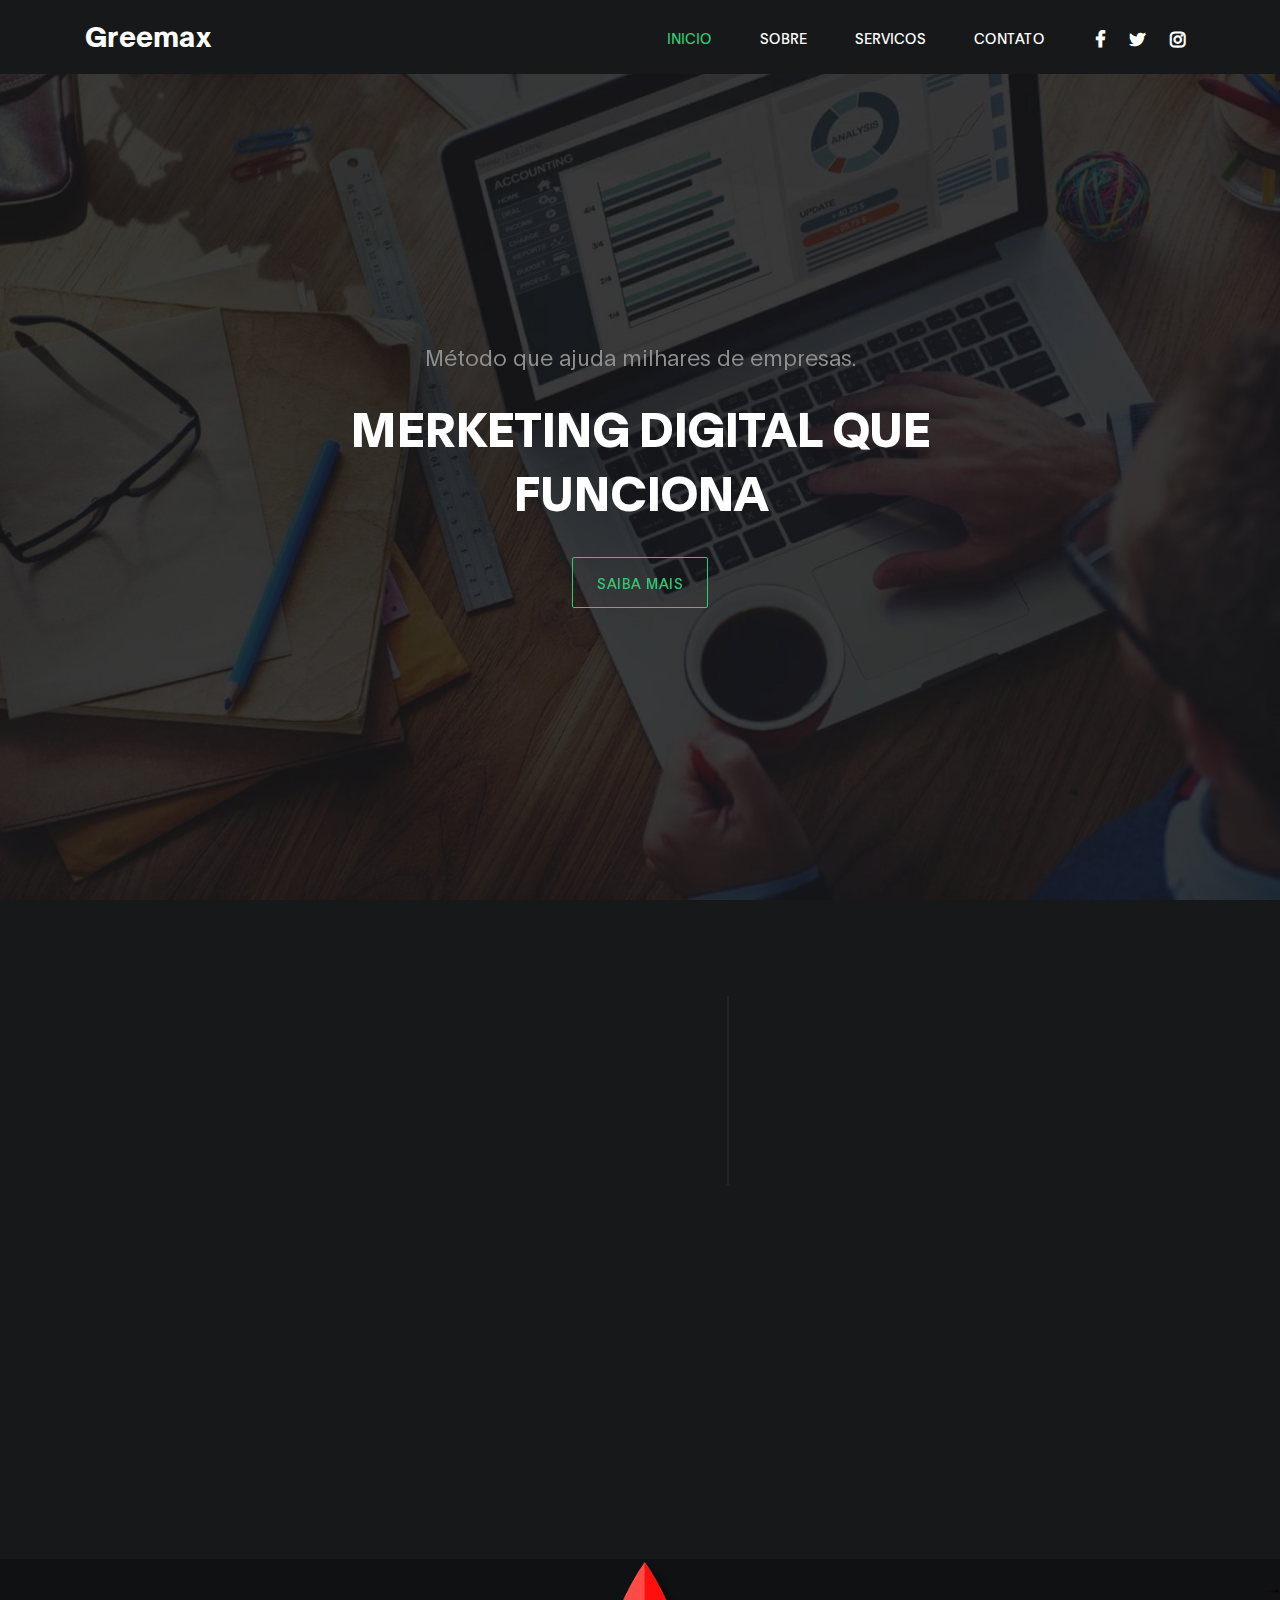
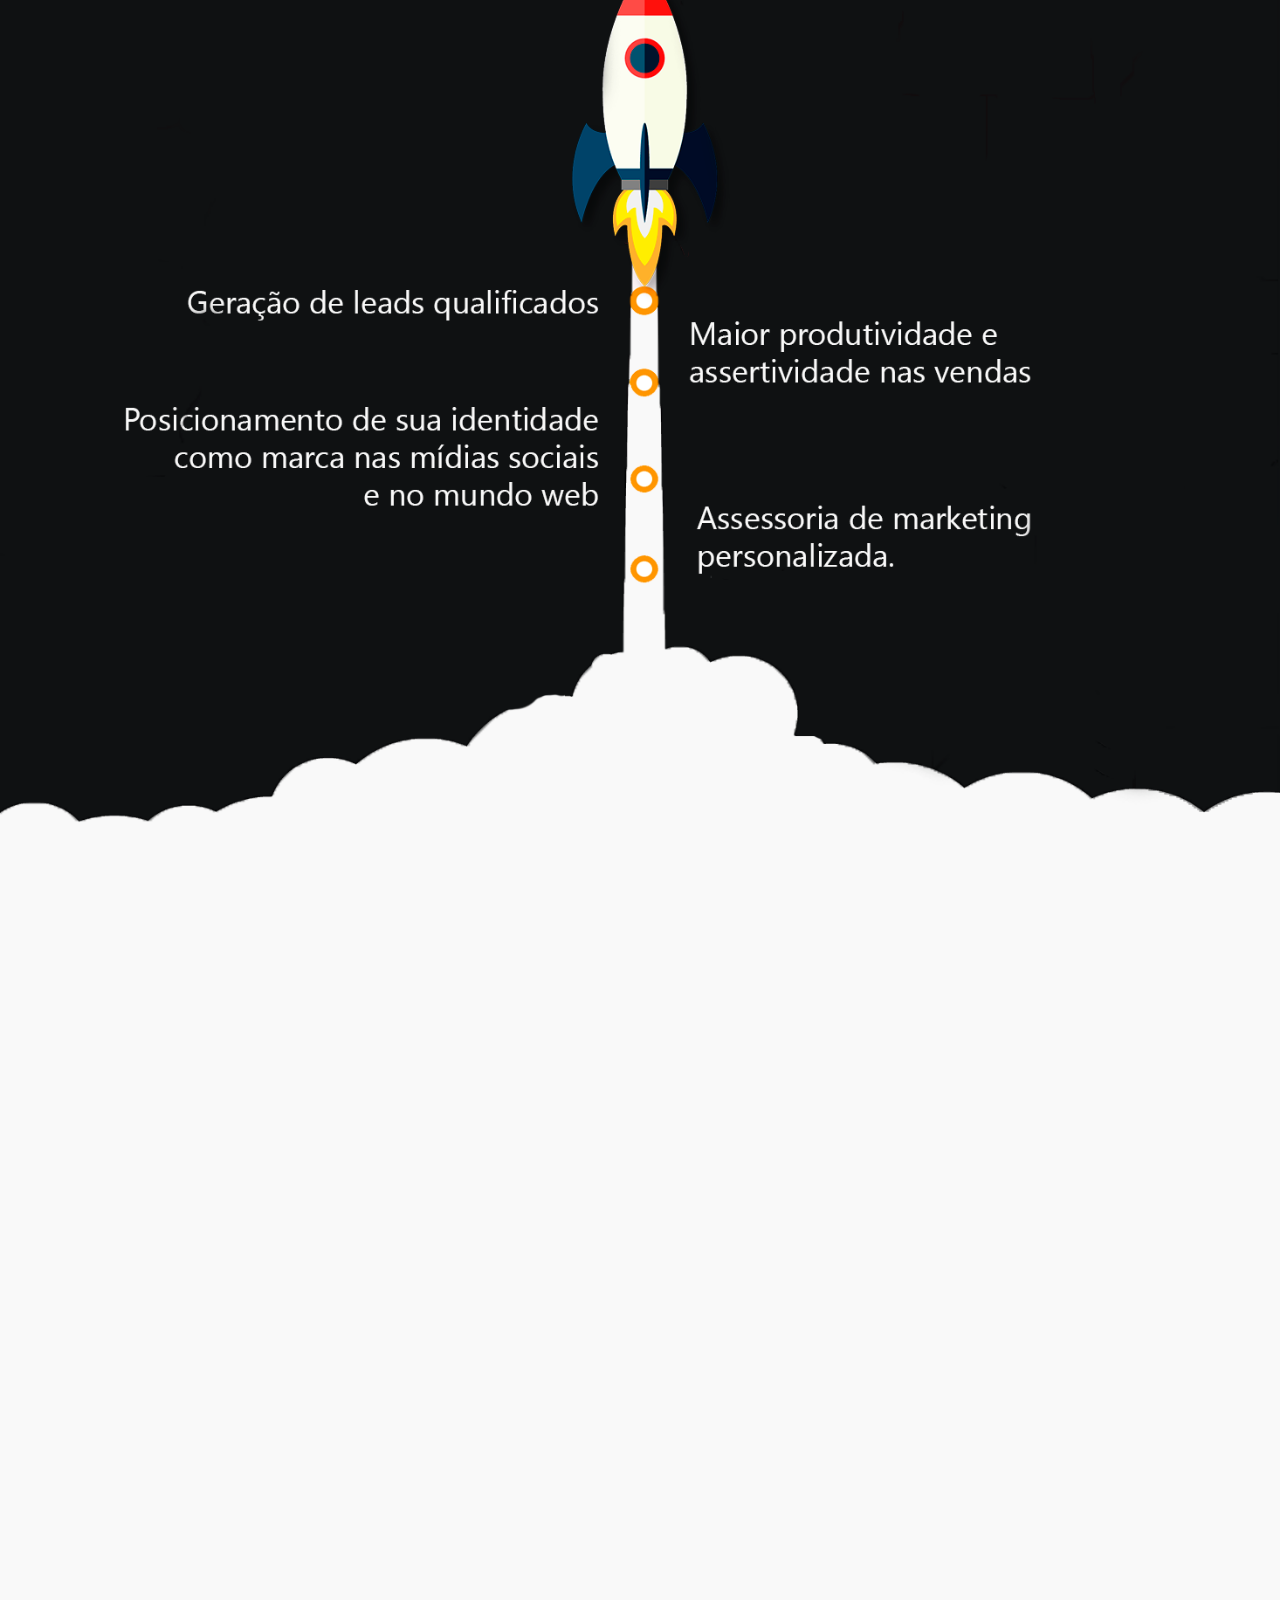
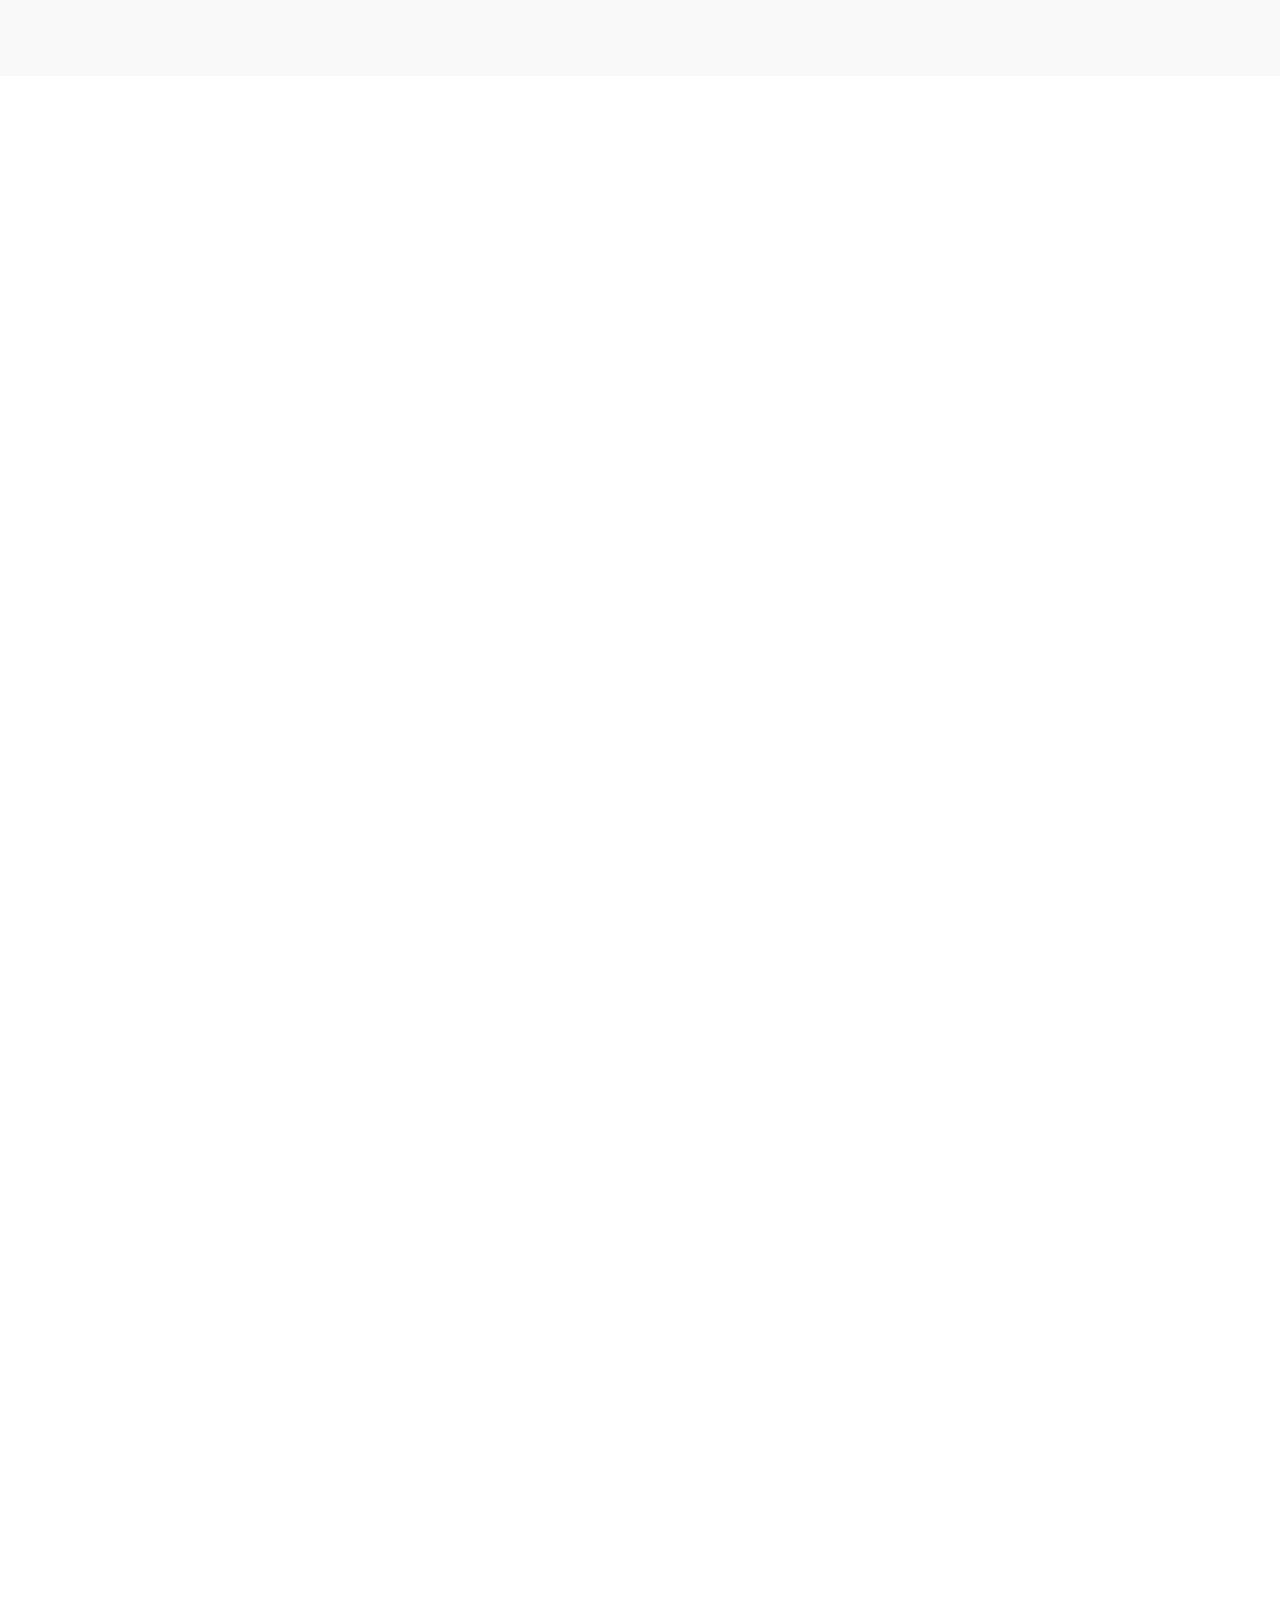
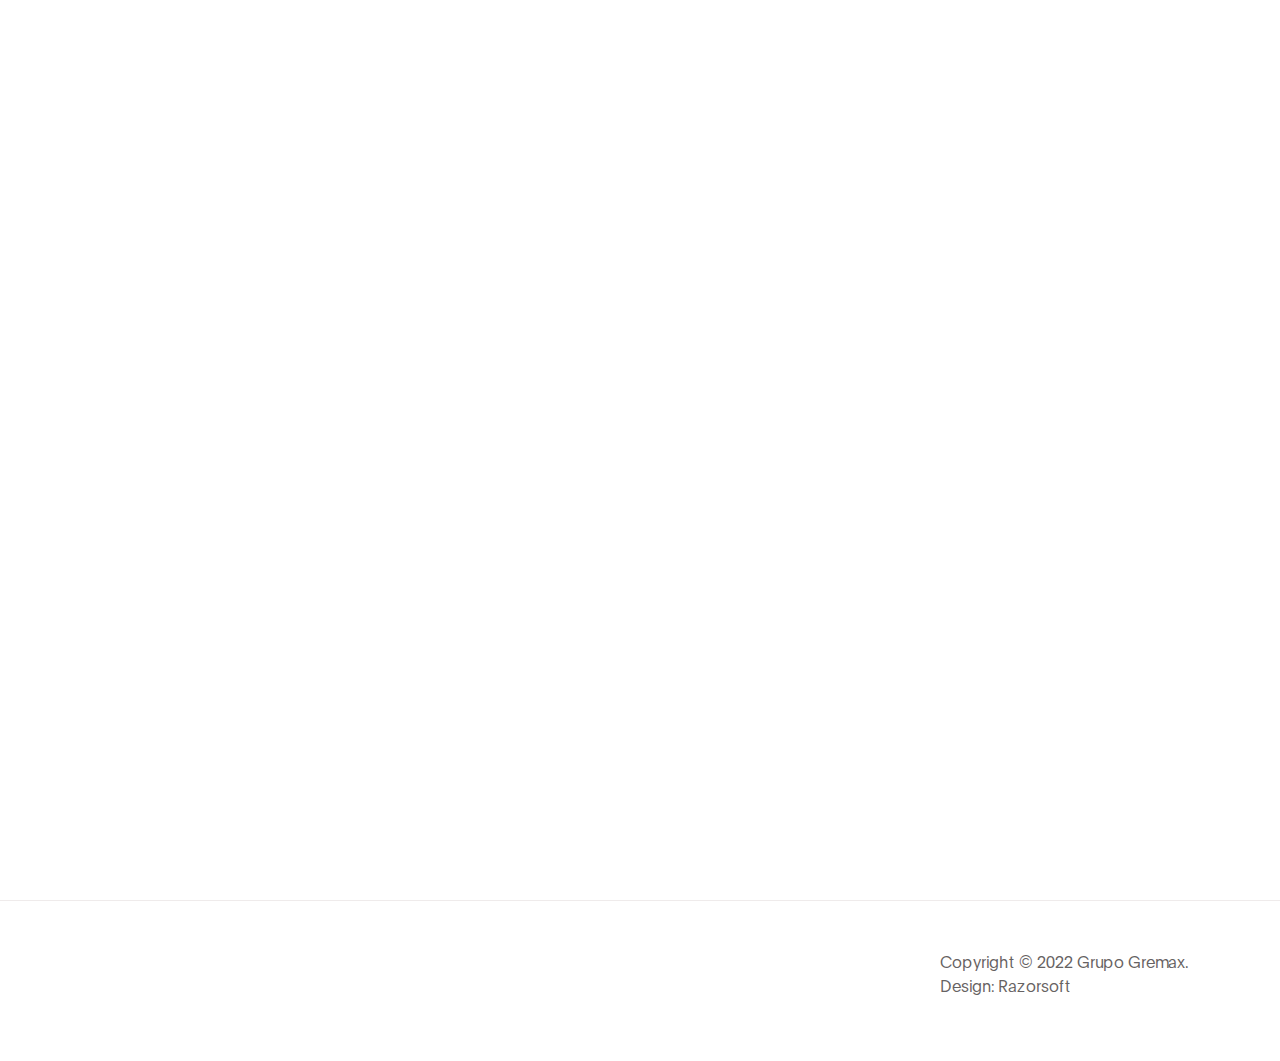
==== site.html @ 9994e410 "deploy" ====
<!DOCTYPE html>
<html lang="en">

<head>

    <title>Greemax - Marketing Digital</title>

    <meta charset="UTF-8">
    <meta http-equiv="X-UA-Compatible" content="IE=Edge">
    <meta name="description" content="">
    <meta name="keywords" content="">
    <meta name="author" content="">
    <meta name="viewport" content="width=device-width, initial-scale=1, maximum-scale=1">

    <link rel="stylesheet" href="css/bootstrap.min.css">
    <link rel="stylesheet" href="css/font-awesome.min.css">
    <link rel="stylesheet" href="css/aos.css">

    <!-- MAIN CSS -->
    <link rel="stylesheet" href="css/tooplate-gymso-style.css">
    <!--
Tooplate 2119 Gymso Fitness
https://www.tooplate.com/view/2119-gymso-fitness
-->
</head>

<body data-spy="scroll" data-target="#navbarNav" data-offset="50">

    <!-- MENU BAR -->
    <nav class="navbar navbar-expand-lg fixed-top">
        <div class="container">

            <a class="navbar-brand" href="index.html">Greemax</a>

            <button class="navbar-toggler" type="button" data-toggle="collapse" data-target="#navbarNav"
                aria-controls="navbarNav" aria-expanded="false" aria-label="Toggle navigation">
                <span class="navbar-toggler-icon"></span>
            </button>

            <div class="collapse navbar-collapse" id="navbarNav">
                <ul class="navbar-nav ml-lg-auto">
                    <li class="nav-item">
                        <a href="#home" class="nav-link smoothScroll">
                            Inicio
                        </a>
                    </li>

                    <li class="nav-item">
                        <a href="#about" class="nav-link smoothScroll">Sobre</a>
                    </li>

                    <li class="nav-item">
                        <a href="#class" class="nav-link smoothScroll">Servicos</a>
                    </li>


                    <li class="nav-item">
                        <a href="#contact" class="nav-link smoothScroll">Contato</a>
                    </li>
                </ul>

                <ul class="social-icon ml-lg-3">
                    <li><a href="#" class="fa fa-facebook"></a></li>
                    <li><a href="#" class="fa fa-twitter"></a></li>
                    <li><a href="#" class="fa fa-instagram"></a></li>
                </ul>
            </div>

        </div>
    </nav>


    <!-- HERO -->
    <section class="hero d-flex flex-column justify-content-center align-items-center" id="home">

        <div class="bg-overlay"></div>

        <div class="container">
            <div class="row">

                <div class="col-lg-8 col-md-10 mx-auto col-12">
                    <div class="hero-text mt-5 text-center">

                        <h6 data-aos="fade-up" data-aos-delay="300">Método que ajuda milhares de empresas.</h6>

                        <h1 class="text-white" data-aos="fade-up" data-aos-delay="500">Merketing Digital que funciona
                        </h1>
                        <a href="#feature" class="btn custom-btn bordered mt-3" data-aos="fade-up"
                            data-aos-delay="700">Saiba mais</a>
                        <!-- 

                                    
                                   -->
                    </div>
                </div>

            </div>
        </div>
    </section>


    <section class="feature" id="feature">
        <div class="container">
            <div class="row">

                <div class="d-flex flex-column justify-content-center ml-lg-auto mr-lg-5 col-lg-5 col-md-6 col-12">
                    <h2 class="mb-3 text-white" data-aos="fade-up">Por que investir em marketing digital?</h2>
                    <h6 class="mb-4 text-white" data-aos="fade-up">Toda empresa grande já foi pequena um dia. Mas, para
                        crescer, ela <span class="green-span">precisou investir em marketing.</span></h6>

                    <h2 class="mb-3 text-white" data-aos="fade-up">Por que contratar a Greemax ?</h2>

                    <h6 class="mb-4 text-white" data-aos="fade-up"><span class="green-span">Desde o primeiro dia</span>,
                        implementamos estratégias, técnicas e ferramentas para que o seu negócio se <span
                            class="green-span">transforme</span> numa máquina de fazer dinheiro.</h6>


                </div>

                <div class="mr-lg-auto mt-3 col-lg-4 col-md-6 col-12">
                    <div class="about-working-hours">
                        <div>

                            <h2 class="mb-4 text-white" data-aos="fade-up" data-aos-delay="500">Fale conosco</h2>


                            <strong class="mt-3 d-block" data-aos="fade-up" data-aos-delay="700">Telefone</strong>

                            <p data-aos="fade-up" data-aos-delay="800">(11) 99999-9999</p>

                            <strong class="mt-3 d-block" data-aos="fade-up" data-aos-delay="700">Whatsapp</strong>

                            <p data-aos="fade-up" data-aos-delay="800">(11) 99999-9999</p>
                        </div>
                    </div>
                </div>
            </div>

        </div>
        </div>
    </section>

    <section class="hero-2 d-flex flex-column justify-content-center align-items-center" id="home">




    </section>

    <!-- ABOUT -->
    <section class="about section" id="about">
        <div class="container">
            <div class="row">

                <div class="mt-lg-5 mb-lg-0 mb-4 col-lg-5 col-md-10 mx-auto col-12">
                    <h2 class="mb-4" data-aos="fade-up" data-aos-delay="300">Grupo Greemax</h2>

                    <p data-aos="fade-up" data-aos-delay="400">Nós da greemax solucões digitais, somos um time
                        apaixonado pelo marketing digital.</p>

                    <p data-aos="fade-up" data-aos-delay="500">Uma equipe completa, especializada e pronta para atuar no
                        marketing do seu negócio alavancando seus resultados.</p>
                    <h2 class="mb-4" data-aos="fade-up" data-aos-delay="300"></h2>

                </div>



                <div class="mr-lg-auto mt-5 mt-lg-0 mt-md-0 col-lg-3 col-md-6 col-12" data-aos="fade-up"
                    data-aos-delay="800">
                    <div class="team-thumb">
                        <img src="images/team/team-image01.png" class="img-fluid" alt="Trainer">


                    </div>
                </div>



            </div>
        </div>
    </section>

    <section class="about" >
        <div class="container">
            <div class="row">

                <div class="d-flex flex-column justify-content-center ml-lg-auto mr-lg-8 col-lg-8 col-md-8 col-12">
                    <h2 class="mb-3 " data-aos="fade-up">Você deve estar se perguntando, como faremos isso ?</h2>
                    <h6 class="mb-4 " data-aos="fade-up">Através de uma análise criteriosa e seguimentada do mercado. Além da observação do momento atual do seu negócio, nos possibilitando  desenvolver um planejamento estratégico personalizado para execução das ações definidas através de solidos processos metodológicos validados no mercado atual.
                      </h6>


                </div>

           
            </div>

        </div>
        </div>
    </section>



    <!-- CLASS -->
    <section class="class section" id="class">
        <div class="container">
            <div class="row">

                <div class="col-lg-12 col-12 text-center mb-5">
                    <h2 data-aos="fade-up" data-aos-delay="200">Especialistas que fazem parte do processo</h2>
                </div>

                <div class="col-lg-4 col-md-6 col-12" data-aos="fade-up" data-aos-delay="400">
                    <div class="class-thumb">
                        <img src="images/team/consultor.jpeg" class="img-fluid" alt="Class">

                        <div class="class-info">
                            <h3 class="mb-1">Consultor</h3>

                            <span><strong>O que mais vai entender sobre você</strong></span>


                            <p class="mt-3">Analisa o desempenho e define planos táticos para contribuir com as áreas comerciais nos atingimento das metas de vendas estabelecidas no orçamento.</p>
                        </div>
                    </div>
                </div>

                <div class="col-lg-4 col-md-6 col-12" data-aos="fade-up" data-aos-delay="400">
                    <div class="class-thumb">
                        <img src="images/team/copywriter.jpg" class="img-fluid" alt="Class">

                        <div class="class-info">
                            <h3 class="mb-1">Copywriter</h3>
                            <span><strong>Produtor de alto nível</strong></span>
                            <p class="mt-3">Produção de textos persuasivos para ações de Marketing e Vendas, como o conteúdo de emails, sites, catálogos, anúncios e cartas de vendas, por exemplo.</p>
                        </div>
                    </div>
                </div>

                <div class="col-lg-4 col-md-6 col-12" data-aos="fade-up" data-aos-delay="400">
                    <div class="class-thumb">
                        <img src="images/team/designer.jpg" class="img-fluid" alt="Class">

                        <div class="class-info">
                            <h3 class="mb-1">Designer</h3>

                            <span><strong>Técnica, arte e carinho</strong></span>
                            <p class="mt-3">responsável por criar projetos de comunicação visual, como logotipos e panfletos. Também pode desenvolver produtos e embalagens, criar sites e até animações para a internet ou televisão.</p>
                        </div>
                    </div>
                </div>

                <div class="col-lg-4 col-md-6 col-12" data-aos="fade-up" data-aos-delay="400">
                    <div class="class-thumb">
                        <img src="images/team/gestor_trafego.png" class="img-fluid" alt="Class">

                        <div class="class-info">
                            <h3 class="mb-1">Gestor de Trafego</h3>
                            <span><strong>Atrair a atencao do alvo</strong></span>
                            <p class="mt-3">Responsável por organizar, analisar e liberar demandas, gerenciar e criar anúncios, estratégias de marketing e ações dentro de uma agência de marketing digital, para gerar vendas e resultados a um cliente, por intermédio de ferramentas específicas.</p>
                        </div>
                    </div>
                </div>

                <div class="col-lg-4 col-md-6 col-12 mt-3" data-aos="fade-up" data-aos-delay="400">
                    <div class="class-thumb">
                        <img src="images/team/BI.jpg" class="img-fluid" alt="Class">

                        <div class="class-info">
                            <h3 class="mb-1">Business Intelligence</h3>

                            <span><strong>Inteligencia de negócio</strong></span>


                            <p class="mt-3">Combina análise empresarial, mineração de dados, visualização de dados, ferramentas/infraestrutura de dados e práticas recomendadas para ajudar as organizações a tomar decisões impulsionadas por dados.</p>
                        </div>
                    </div>
                </div>

            </div>
        </div>
    </section>



    <!-- CONTACT -->
    <section class="contact section" id="contact">
        <div class="container">
            <div class="row">

                <div class="ml-auto col-lg-5 col-md-6 col-12">
                    <h2 class="mb-4 pb-2" data-aos="fade-up" data-aos-delay="200">Sinta-se a vontade para falar conosco.
                    </h2>

                    <form action="#" method="post" class="contact-form webform" data-aos="fade-up" data-aos-delay="400"
                        role="form">
                        <input type="text" class="form-control" name="cf-name" placeholder="Seu nome">

                        <input type="email" class="form-control" name="cf-email" placeholder="Email">

                        <textarea class="form-control" rows="5" name="cf-message" placeholder="Mensagem"></textarea>

                        <button type="submit" class="form-control" id="submit-button" name="submit">Enviar</button>
                    </form>
                </div>

                <div class="mx-auto mt-4 mt-lg-0 mt-md-0 col-lg-5 col-md-6 col-12">

                    <h2 class="mb-4" data-aos="fade-up" data-aos-delay="600">Contatos</h2>

                    <p data-aos="fade-up" data-aos-delay="800"><i class="fa fa-phone mr-1"></i> (11) 9999-9999</p>
                    <p data-aos="fade-up" data-aos-delay="800"><i class="fa fa-whatsapp mr-1"></i> (11) 99999-9999</p>
                    <h2 class="mb-4" data-aos="fade-up" data-aos-delay="600">Nossa localizacao</h2>

                    <p data-aos="fade-up" data-aos-delay="800"><i class="fa fa-map-marker mr-1"></i> Endereco endereco
                        endereco</p>

                    <!-- How to change your own map point
                        1. Go to Google Maps
                        2. Click on your location point
                        3. Click "Share" and choose "Embed map" tab
                        4. Copy only URL and paste it within the src="" field below
                    -->

                    <div class="google-map" data-aos="fade-up" data-aos-delay="900">
                        <iframe
                            src="https://maps.google.com/maps?q=Av.+Lúcio+Costa,+Rio+de+Janeiro+-+RJ,+Brazil&t=&z=13&ie=UTF8&iwloc=&output=embed"
                            width="1920" height="250" frameborder="0" style="border:0;" allowfullscreen=""></iframe>
                    </div>
                </div>

            </div>
        </div>
    </section>


    <!-- FOOTER -->
    <footer class="site-footer">
        <div class="container">
            <div class="row">

                <div class="ml-auto col-lg-3 col-md-2">
                    <p class="copyright-text">Copyright &copy; 2022 Grupo Gremax.

                        <br>Design: <a href="https://www.razorsoft.com.br">Razorsoft</a>
                    </p>
                </div>


            </div>
        </div>
    </footer>

    <!-- Modal -->
    <div class="modal fade" id="membershipForm" tabindex="-1" role="dialog" aria-labelledby="membershipFormLabel"
        aria-hidden="true">
        <div class="modal-dialog" role="document">

            <div class="modal-content">
                <div class="modal-header">

                    <h2 class="modal-title" id="membershipFormLabel">Membership Form</h2>

                    <button type="button" class="close" data-dismiss="modal" aria-label="Close">
                        <span aria-hidden="true">&times;</span>
                    </button>
                </div>

                <div class="modal-body">
                    <form class="membership-form webform" role="form">
                        <input type="text" class="form-control" name="cf-name" placeholder="John Doe">

                        <input type="email" class="form-control" name="cf-email" placeholder="Johndoe@gmail.com">

                        <input type="tel" class="form-control" name="cf-phone" placeholder="123-456-7890"
                            pattern="[0-9]{3}-[0-9]{3}-[0-9]{4}" required>

                        <textarea class="form-control" rows="3" name="cf-message"
                            placeholder="Additional Message"></textarea>

                        <button type="submit" class="form-control" id="submit-button" name="submit">Submit
                            Button</button>

                        <div class="custom-control custom-checkbox">
                            <input type="checkbox" class="custom-control-input" id="signup-agree">
                            <label class="custom-control-label text-small text-muted" for="signup-agree">I agree to the
                                <a href="#">Terms &amp;Conditions</a>
                            </label>
                        </div>
                    </form>
                </div>

                <div class="modal-footer"></div>

            </div>
        </div>
    </div>

    <!-- SCRIPTS -->
    <script src="js/jquery.min.js"></script>
    <script src="js/bootstrap.min.js"></script>
    <script src="js/aos.js"></script>
    <script src="js/smoothscroll.js"></script>
    <script src="js/custom.js"></script>

</body>

</html>
---- css/tooplate-gymso-style.css ----
/*

Tooplate 2119 Gymso Fitness

https://www.tooplate.com/view/2119-gymso-fitness

*/

  @font-face {
      font-family: 'Plain';
      src: url('../fonts/Plain-Regular.woff2') format('woff2'),
          url('../fonts/Plain-Regular.woff') format('woff');
      font-weight: normal;
      font-style: normal;
  }

  @font-face {
      font-family: 'Plain';
      src: url('../fonts/Plain-Light.woff2') format('woff2'),
          url('../fonts/Plain-Light.woff') format('woff');
      font-weight: 300;
      font-style: normal;
  }

  @font-face {
      font-family: 'Plain';
      src: url('../fonts/Plain-Bold.woff2') format('woff2'),
          url('../fonts/Plain-Bold.woff') format('woff');
      font-weight: bold;
      font-style: normal;
  }

  :root {
    --primary-color:        #2ecc71;
    --white-color:          #ffffff;
    --dark-color:           #171819;
    --about-bg-color:       #f9f9f9;

    --gray-color:           #909090;
    --link-color:           #404040;
    --p-color:              #666262;

    --base-font-family:     'Plain', sans-serif;
    --font-weight-bold:     bold;
    --font-weight-normal:   normal;
    --font-weight-light:    300;
    --font-weight-thin:     100;

    --h1-font-size:         48px;
    --h2-font-size:         36px;
    --h3-font-size:         28px;
    --h4-font-size:         24px;
    --h5-font-size:         22px;
    --h6-font-size:         22px;
    --p-font-size:          18px;
    --base-font-size:       16px;
    --menu-font-size:       14px;

    --border-radius-large:  100%;
    --border-radius-small:  2px;
  }


  body {
    background: var(--white-color);
    font-family: var(--base-font-family);
  }


  /*---------------------------------------
     TYPOGRAPHY              
  -----------------------------------------*/

  h1,h2,h3,h4,h5,h6 {
    font-weight: var(--font-weight-thin);
    line-height: normal;
  }

  h1 {
    font-size: var(--h1-font-size);
    font-weight: var(--font-weight-bold);
    letter-spacing: -1px;
    text-transform: uppercase;
    margin: 20px 0;
  }

  h2 {
    font-size: var(--h2-font-size);
    font-weight: var(--font-weight-bold);
    letter-spacing: -2px;
  }

  h3 {
    font-size: var(--h3-font-size);
    font-weight: var(--font-weight-bold);
    letter-spacing: -1px;
    margin: 0;
  }

  h4 {
    font-size: var(--h4-font-size);
  }

  h5 {
    font-size: var(--h5-font-size);
  }

  h6 {
    color: var(--gray-color);
    font-size: var(--h6-font-size);
    line-height: inherit;
    margin: 0;
  }

  p {
    color: var(--p-color);
    font-size: var(--p-font-size);
    font-weight: var(--font-weight-light);
    line-height: 1.5em;
  }

  b, 
  strong {
    font-weight: var(--font-weight-bold);
    letter-spacing: 0;
  }

  .section {
    padding: 7rem 0;
  }


  /* BUTTON */
  
  .custom-btn {
    background: transparent;
    border-radius: var(--border-radius-small);
    padding: 14px 24px;
    color: var(--white-color);
    font-size: var(--menu-font-size);
    font-weight: var(--font-weight-normal);
    text-transform: uppercase;
    letter-spacing: 0.5px;
    white-space: nowrap;
    transition: all 0.3s ease;
  }

  .custom-btn:hover {
    color: var(--primary-color);
  }

  .custom-btn:focus {
    box-shadow: none;
  }

  .custom-btn.bordered:hover,
  .custom-btn.bordered:focus,

  .custom-btn.bg-color:hover,
  .custom-btn.bg-color:focus {
    background: var(--white-color);
    border-color: transparent;
    color: var(--primary-color);
  }

  .bordered {
    border: 1px solid var(--primary-color);
    color: var(--primary-color);
  }

  .bg-color {
    background: var(--primary-color);
    color: var(--white-color);
  }



  /*---------------------------------------
     GENERAL               
  -----------------------------------------*/

  * {
    -webkit-box-sizing: border-box;
    -moz-box-sizing: border-box;
    box-sizing: border-box;
  }

  *::before,
  *::after {
    -webkit-box-sizing: border-box;
    -moz-box-sizing: border-box;
    box-sizing: border-box;
  }

  a {
    color: var(--link-color);
    font-weight: normal;
    text-decoration: none;
    transition: all 0.3s ease;
  }

  a:hover, 
  a:active, 
  a:focus {
    color: var(--primary-color);
    outline: none;
    text-decoration: none;
  }


  /* BG OVERLAY */

  .bg-overlay {
    background: var(--dark-color);
    position: absolute;
    top: 0;
    right: 0;
    bottom: 0;
    left: 0;
    width: 100%;
    height: 100%;
    opacity: 0.85;
  }


  /*---------------------------------------
     MODAL              
  -----------------------------------------*/

  .modal-content {
    padding: 2rem 3rem;
  }

  .modal-header,
  .modal-body,
  .modal-footer {
    border: 0;
    padding: 0;
  }

  .membership-form a {
    color: var(--primary-color);
  }


  /*---------------------------------------
    FEATURE          
  -----------------------------------------*/

  .feature {
    background: var(--dark-color);
    padding: 5rem 0;
  }


  /*---------------------------------------
     MENU             
  -----------------------------------------*/

  .navbar {
    background: var(--dark-color);
    padding: 1rem;
  }

  .navbar-expand-lg .navbar-nav .nav-link {
    padding-right: 1.5rem;
    padding-left: 1.5rem;
  }

  .navbar-brand {
    color: var(--white-color);
    font-size: var(--h3-font-size);
    font-weight: var(--font-weight-bold);
    line-height: normal;
    padding-top: 0;
  }

  .nav-item .nav-link {
    display: block;
    color: var(--white-color);
    font-size: var(--menu-font-size);
    font-weight: var(--font-weight-normal);
    text-transform: uppercase;
    padding: 2px 6px;
  }

  .nav-item .nav-link.active,
  .nav-item .nav-link:hover {
    color: var(--primary-color);
  }

  .navbar .social-icon li a {
    color: var(--white-color);
  }

  .navbar-toggler {
    border: 0;
    padding: 0;
    cursor: pointer;
    margin: 0 10px 0 0;
    width: 30px;
    height: 35px;
    outline: none;
  }

  .navbar-toggler:focus {
    outline: none;
  }

  .navbar-toggler[aria-expanded="true"] .navbar-toggler-icon {
    background: transparent;
  }

  .navbar-toggler[aria-expanded="true"] .navbar-toggler-icon::before,
  .navbar-toggler[aria-expanded="true"] .navbar-toggler-icon::after {
    transition: top 300ms 50ms ease, -webkit-transform 300ms 350ms ease;
    transition: top 300ms 50ms ease, transform 300ms 350ms ease;
    transition: top 300ms 50ms ease, transform 300ms 350ms ease, -webkit-transform 300ms 350ms ease;
    top: 0;
  }

  .navbar-toggler[aria-expanded="true"] .navbar-toggler-icon::before {
    transform: rotate(45deg);
  }

  .navbar-toggler[aria-expanded="true"] .navbar-toggler-icon::after {
    transform: rotate(-45deg);
  }

  .navbar-toggler .navbar-toggler-icon {
    background: var(--primary-color);
    transition: background 10ms 300ms ease;
    display: block;
    width: 30px;
    height: 2px;
    position: relative;
  }

  .navbar-toggler .navbar-toggler-icon::before,
  .navbar-toggler .navbar-toggler-icon::after {
    transition: top 300ms 350ms ease, -webkit-transform 300ms 50ms ease;
    transition: top 300ms 350ms ease, transform 300ms 50ms ease;
    transition: top 300ms 350ms ease, transform 300ms 50ms ease, -webkit-transform 300ms 50ms ease;
    position: absolute;
    right: 0;
    left: 0;
    background: var(--primary-color);
    width: 30px;
    height: 2px;
    content: '';
  }

  .navbar-toggler .navbar-toggler-icon::before {
    top: -8px;
  }

  .navbar-toggler .navbar-toggler-icon::after {
    top: 8px;
  }

  /*---------------------------------------
     HERO              
  -----------------------------------------*/

  .hero {
    background-image: url('../images/hero-bg.jpg');
    background-size: cover;
    background-position: top;
    background-repeat: no-repeat;
    vertical-align: middle;
    min-height: 100vh;
    position: relative;
  }

  .hero-2 {
    background-image: url('../images/rocket.png');
    background-size: cover;
    background-position: top;
    background-repeat: no-repeat;
    vertical-align: middle;
    min-height: 100vh;
    position: relative;
  }


  /*---------------------------------------
     CLASS               
  -----------------------------------------*/
  .green-span{
    color:var(--primary-color)
  }

  .class-info {
    background: var(--white-color);
    box-shadow: 6px 0 38px rgba(20,20,20,0.10);
    border-radius: 0 0 2px 2px;
    padding: 1rem 2rem;
    position: relative;
  }

  .class-info img {
    border-radius: 2px 2px 0 0;
  }

  .class-info strong {
    color: var(--gray-color);
  }

  .class-price {
    background: var(--primary-color);
    border-radius: var(--border-radius-large);
    color: var(--white-color);
    font-weight: var(--font-weight-bold);
    display: block;
    position: absolute;
    top: 2rem;
    right: 2rem;
    width: 3.5rem;
    height: 3.5rem;
    line-height: 3.5rem;
    text-align: center;
  }


  /*---------------------------------------
     SCHEDULE             
  -----------------------------------------*/

  .schedule {
    background: var(--dark-color);
  }

  .schedule-table {
    display: table;
    border: 0;
    text-align: center;
  }

  .schedule-table strong,
  .schedule-table span {
    display: block;
    text-align: center;
  }

  .schedule-table strong {
    color: var(--white-color);
  }

  .schedule-table span {
    color: var(--gray-color);
  }

  .schedule-table span,
  .schedule-table small {
    font-size: var(--menu-font-size);
    text-transform: uppercase;
  }

  .schedule-table small {
    position: relative;
    top: 10px;
  }

  .table .thead-light th,
  .schedule-table tr td:first-child {
    background: var(--primary-color);
    border: 1px solid #212122;
    color: var(--white-color);
  }

  .schedule-table .thead-light th {
    border-bottom: 0;
    text-transform: uppercase;
  }

  .table-bordered td, 
  .table-bordered th {
    border: 1px solid #212122;
  }

  .table-bordered td {
    padding-bottom: 22px;
  }

  .table td, .table th {
    padding: 1rem;
  }


  /*---------------------------------------
      ABOUT & TEAM            
  -----------------------------------------*/

  .about {
    background: var(--about-bg-color);
  }

  .about-working-hours {
    border-left: 2px solid;
    padding-left: 3.5rem;
  }

  .about-working-hours strong {
    color: var(--white-color);
    opacity: 0.85;
  }

  .team-thumb {
    position: relative;
  }

  .team-info {
    background: var(--white-color);
    border-radius: 0 0 2px 2px;
    box-shadow: 6px 0 38px rgba(20,20,20,0.10);
    padding: 20px;
    position: relative;
  }

  .team-info span {
    font-weight: var(--font-weight-light);
    opacity: 0.85;
  }

  .team-info .social-icon {
    position: absolute;
    top: 10px;
    right: 20px;
  }

  .team-info .social-icon li {
    display: block;
  }


  /*---------------------------------------
     CONTACT              
  -----------------------------------------*/

  .webform input,
  button#submit-button {
    height: calc(2.25rem + 20px);
  }

  .form-control {
    border-radius: var(--border-radius-small);
    margin: 1.3rem 0;
  }

  .form-control:focus {
    box-shadow: none;
    border-color: var(--dark-color);
  }

  button#submit-button {
    background: var(--dark-color);
    border-color: transparent;
    color: var(--white-color);
    cursor: pointer;
    transition: all 0.3s ease;
  }

  button#submit-button:hover {
    background: var(--primary-color);
  }

  .contact h2 + p {
    max-width: 90%;
  }

  .google-map {
    border-top: 1px solid #efebeb;
    margin-top: 2.5rem;
    padding-top: 2.5rem;
  }

  .google-map iframe {
    width: 100%;
  }


  /*---------------------------------------
     FOOTER              
  -----------------------------------------*/

  .site-footer {
    border-top: 1px solid #efebeb;
    padding: 3rem 0;
  }

  .site-footer a {
    color: var(--p-color);
    font-weight: var(--font-weight-light);
  }

  .site-footer p {
    font-size: var(--base-font-size);
  }

  .contact .fa,
  .site-footer .fa {
    color: var(--primary-color);
  }


  /*---------------------------------------
     SOCIAL ICON              
  -----------------------------------------*/

  .social-icon {
    position: relative;
    padding: 0;
    margin: 5px 0 0 0;
  }

  .social-icon li {
    display: inline-block;
    list-style: none;
  }

  .social-icon li a {
    text-decoration: none;
    display: inline-block;
    color: var(--p-color);
    font-size: var(--p-font-size);
    font-weight: var(--font-weight-bold);
    margin: 5px 10px;
    text-align: center;
  }

  .social-icon li a:hover {
    color: var(--primary-color);
  }


  /*---------------------------------------
     RESPONSIVE STYLES              
  -----------------------------------------*/

  @media screen and (max-width: 992px) {

    .section {
      padding: 5rem 0;
    }

    .nav-item .nav-link {
      padding: 6px;
    }

    .navbar .social-icon {
      margin-top: 22px;
    }

    .navbar-collapse,
    .site-footer {
      text-align: center;
    }

    .schedule-table {
      display: block;
    }

    .modal-content {
      padding: 2rem;
    }
  }

  @media screen and (max-width: 767px) {

    h1 {
      font-size: 38px;
    }

    .about-working-hours {
      border-left: 0;
      padding: 22px 0 0 0;
    }

    .contact h2 span {
      display: block;
    }
  }
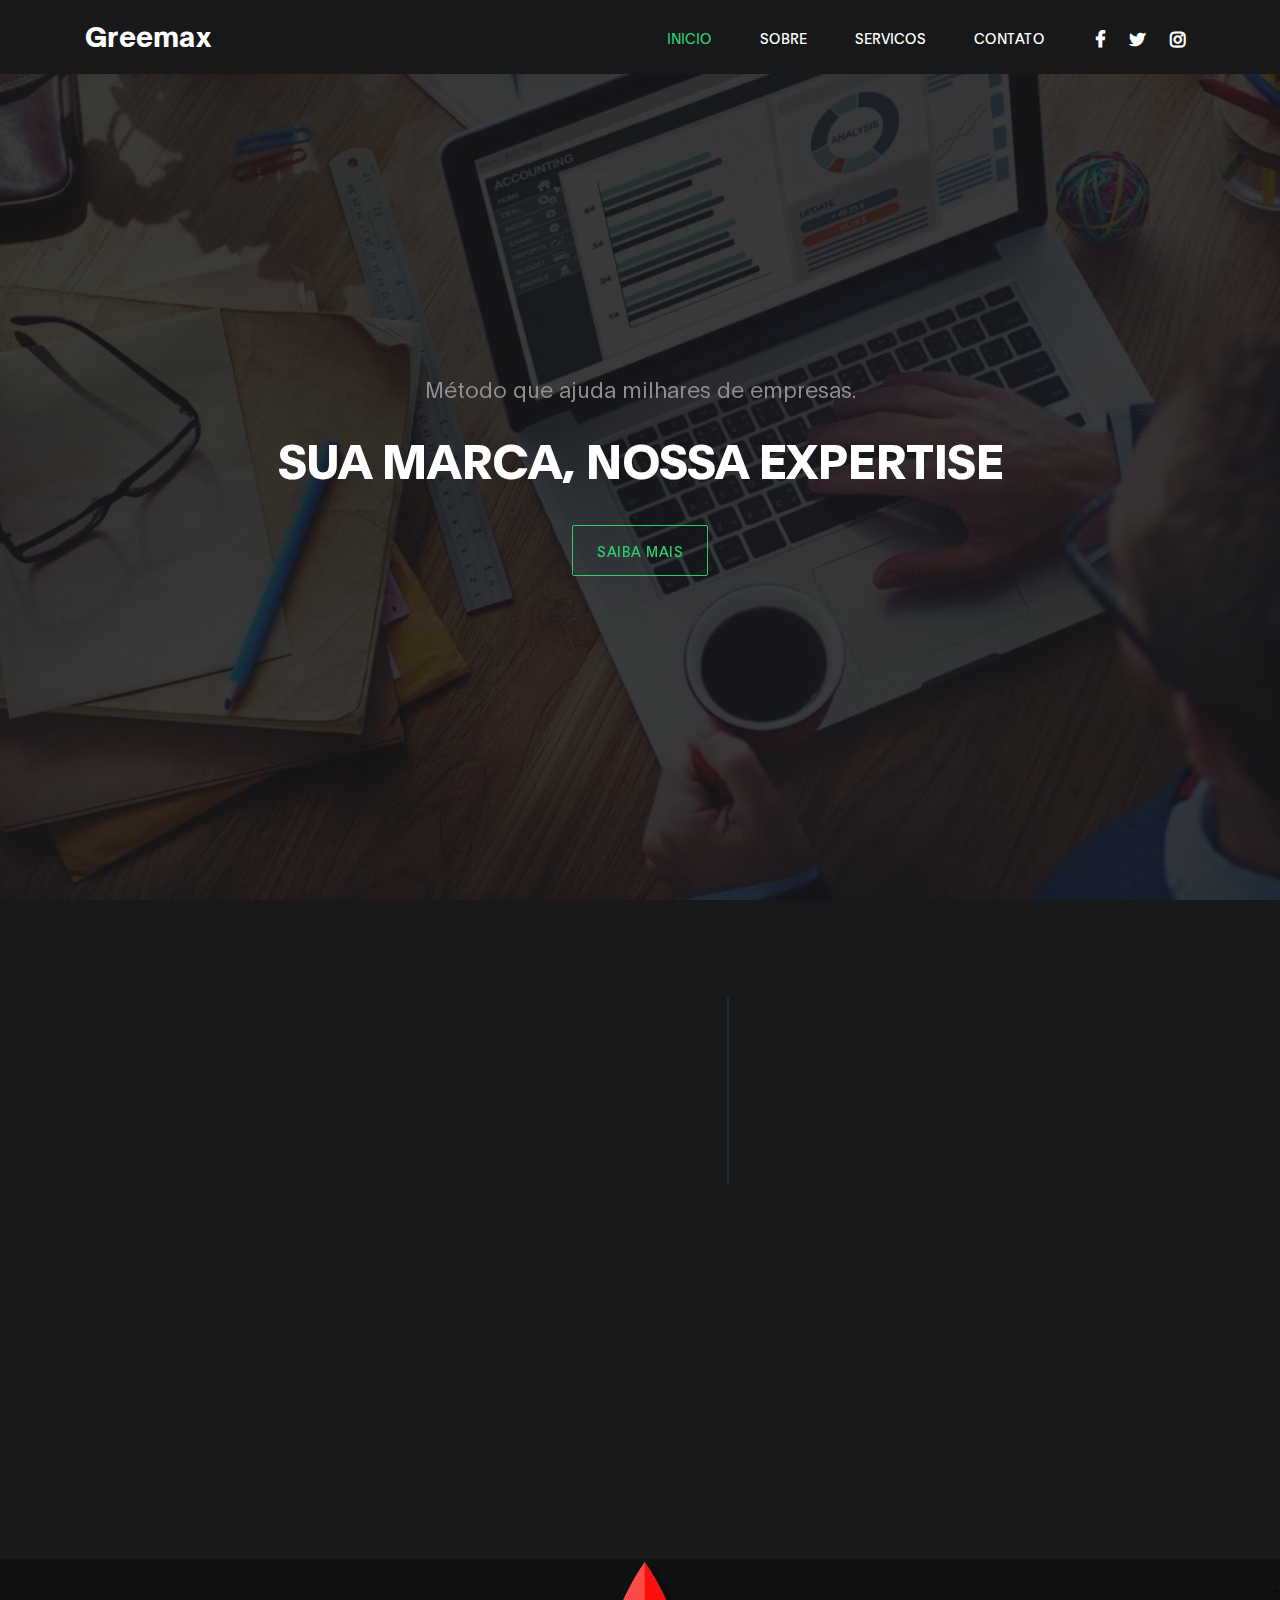
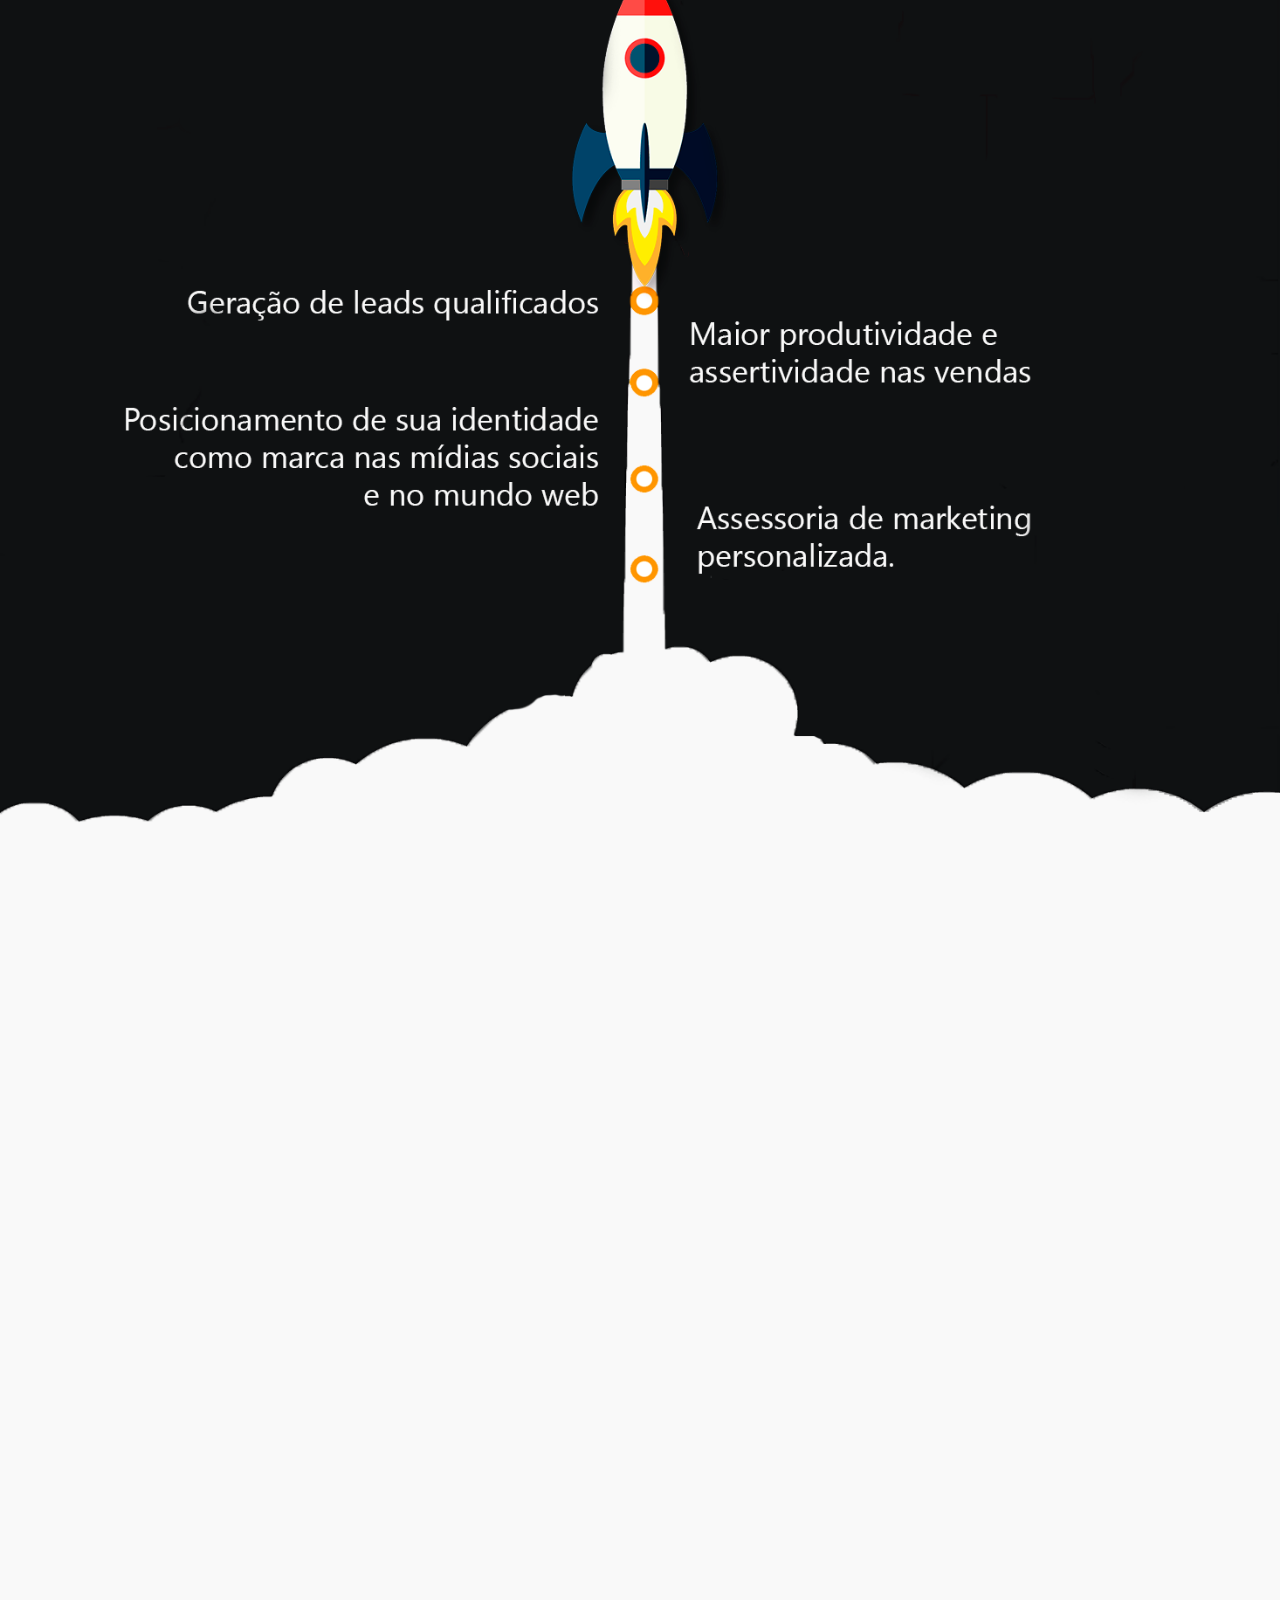
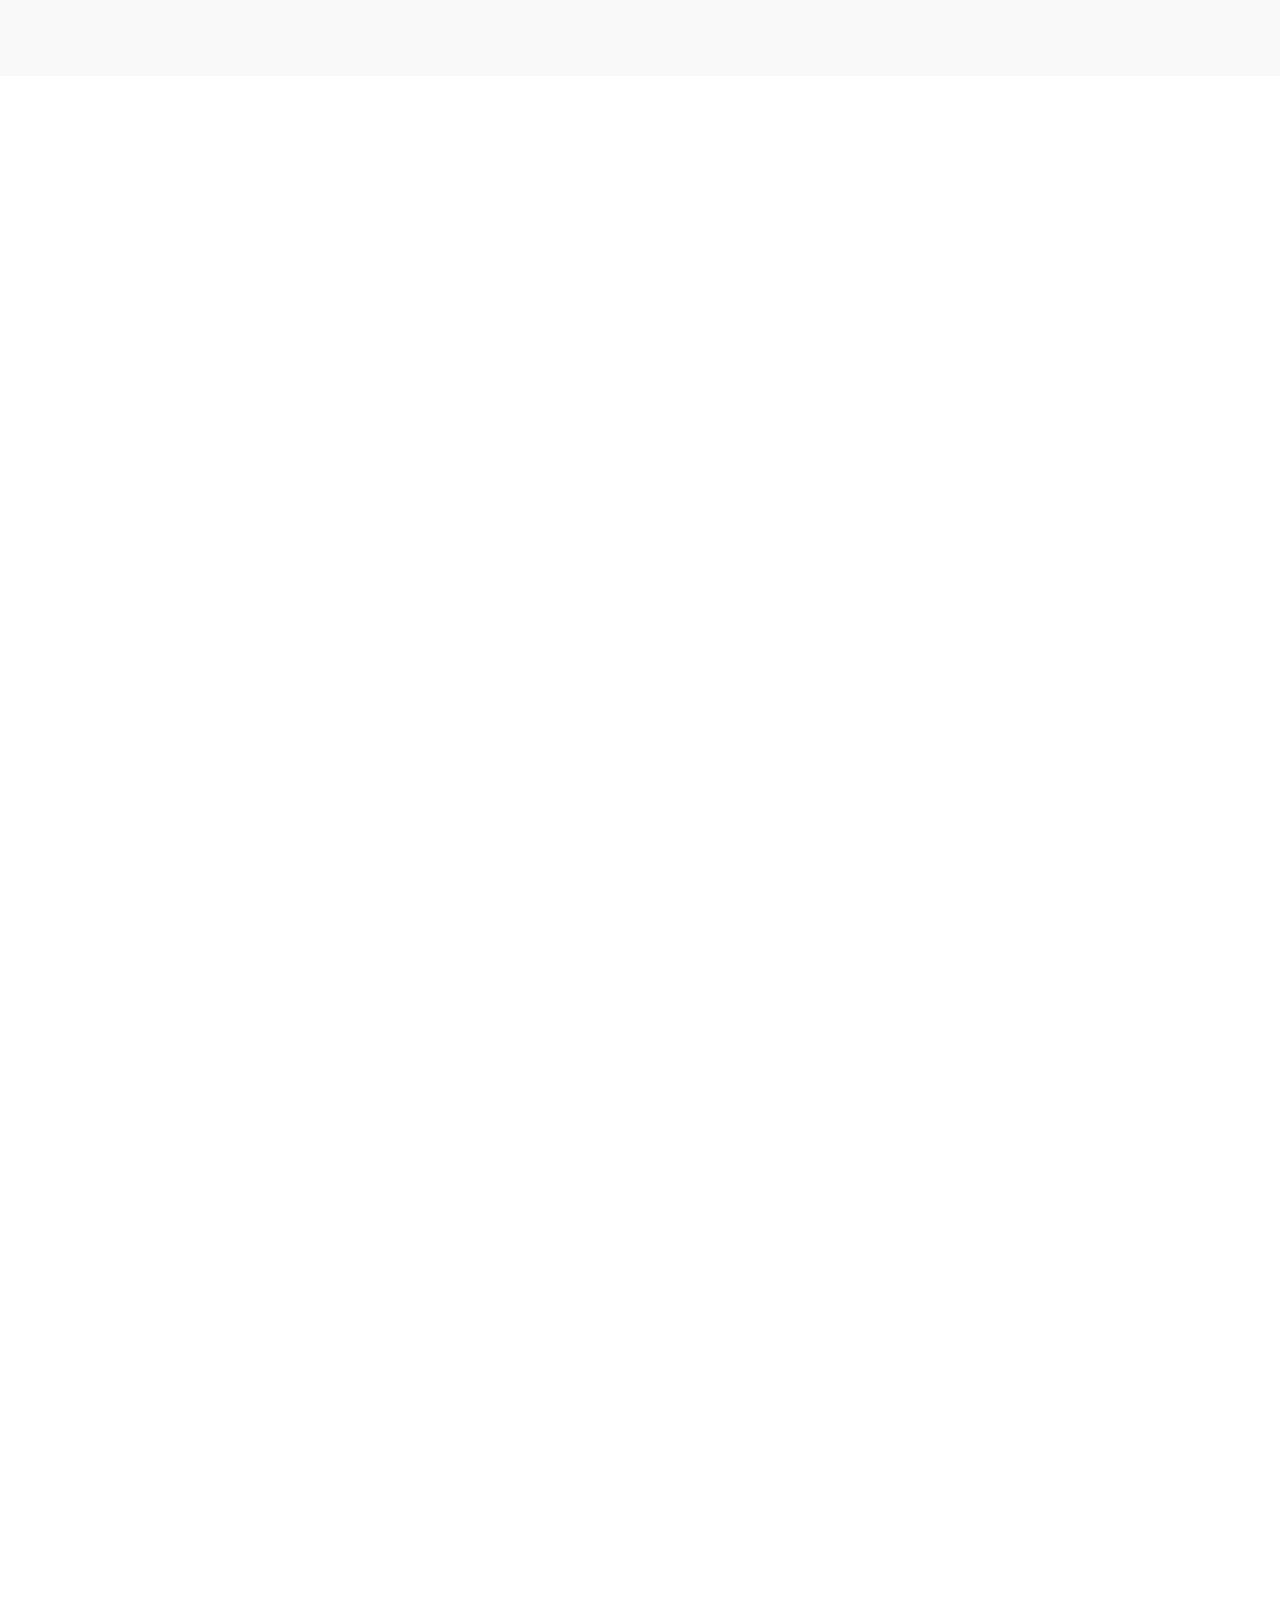
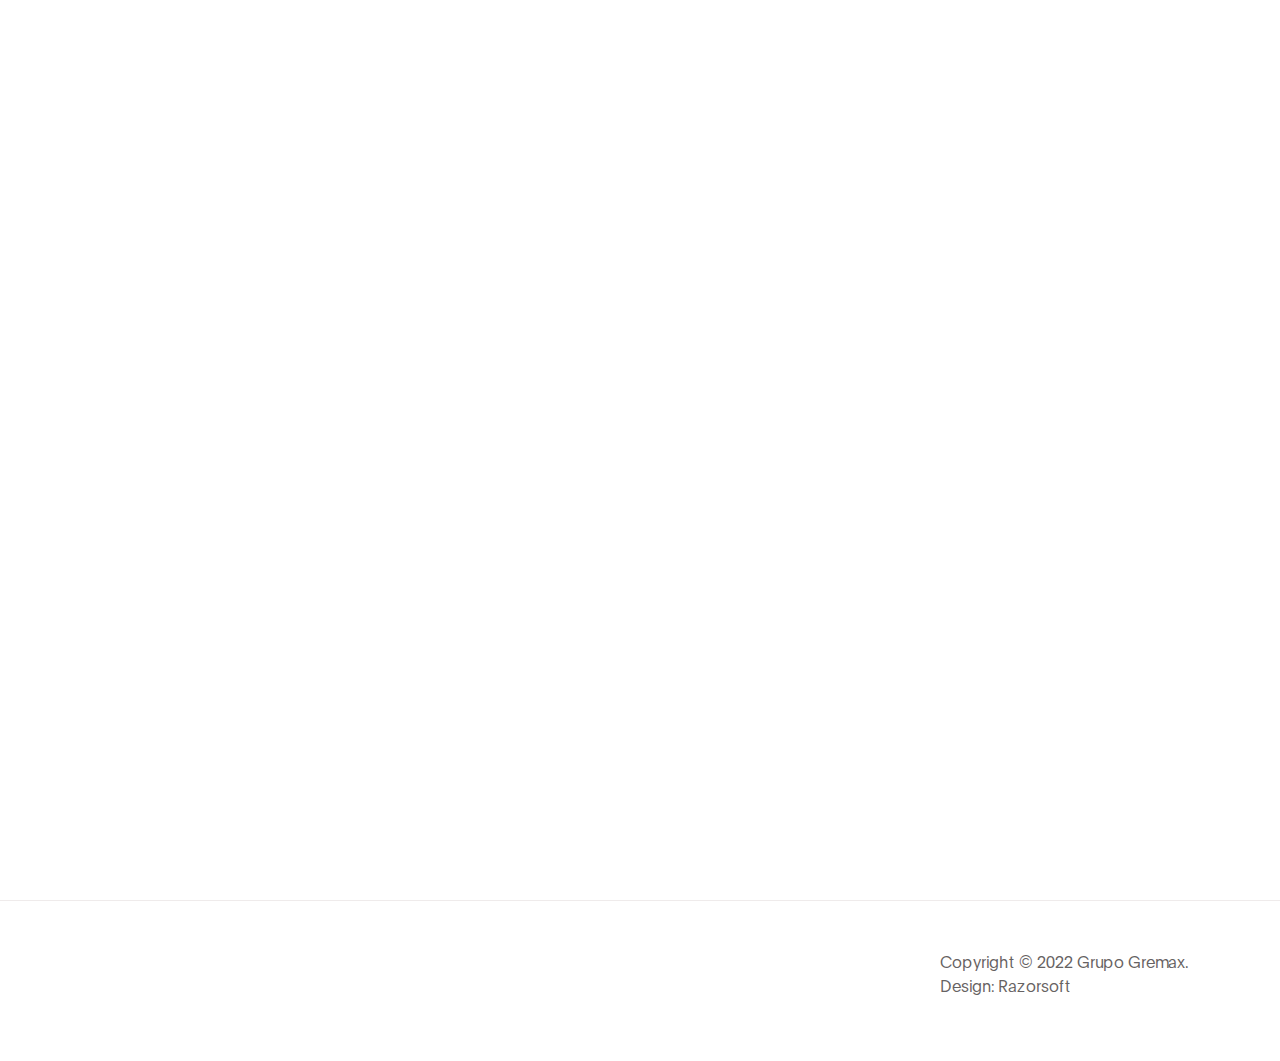
==== commit 1528f6ed: "deply" ====
--- a/site.html
+++ b/site.html
@@ -83,7 +83,7 @@
 
                         <h6 data-aos="fade-up" data-aos-delay="300">Método que ajuda milhares de empresas.</h6>
 
-                        <h1 class="text-white" data-aos="fade-up" data-aos-delay="500">Merketing Digital que funciona
+                        <h1 class="text-white" data-aos="fade-up" data-aos-delay="500">Sua marca, nossa expertise
                         </h1>
                         <a href="#feature" class="btn custom-btn bordered mt-3" data-aos="fade-up"
                             data-aos-delay="700">Saiba mais</a>
@@ -299,6 +299,7 @@
 
                         <input type="email" class="form-control" name="cf-email" placeholder="Email">
 
+                        <input type="email" class="form-control" name="cf-email" placeholder="Whatsapp">
                         <textarea class="form-control" rows="5" name="cf-message" placeholder="Mensagem"></textarea>
 
                         <button type="submit" class="form-control" id="submit-button" name="submit">Enviar</button>
@@ -325,8 +326,7 @@
 
                     <div class="google-map" data-aos="fade-up" data-aos-delay="900">
                         <iframe
-                            src="https://maps.google.com/maps?q=Av.+Lúcio+Costa,+Rio+de+Janeiro+-+RJ,+Brazil&t=&z=13&ie=UTF8&iwloc=&output=embed"
-                            width="1920" height="250" frameborder="0" style="border:0;" allowfullscreen=""></iframe>
+                        src="https://maps.google.com/maps?q=Av.+Praia+De+Itapoã+-+Qd.+19+lt+07+Vilas+Dos+Atlântico+-Lauro+de+Freitas& t=&z=13&ie=UTF8&iwloc=&output=embed"  width="1920" height="250" frameborder="0" style="border:0;" allowfullscreen=""></iframe>
                     </div>
                 </div>
 
